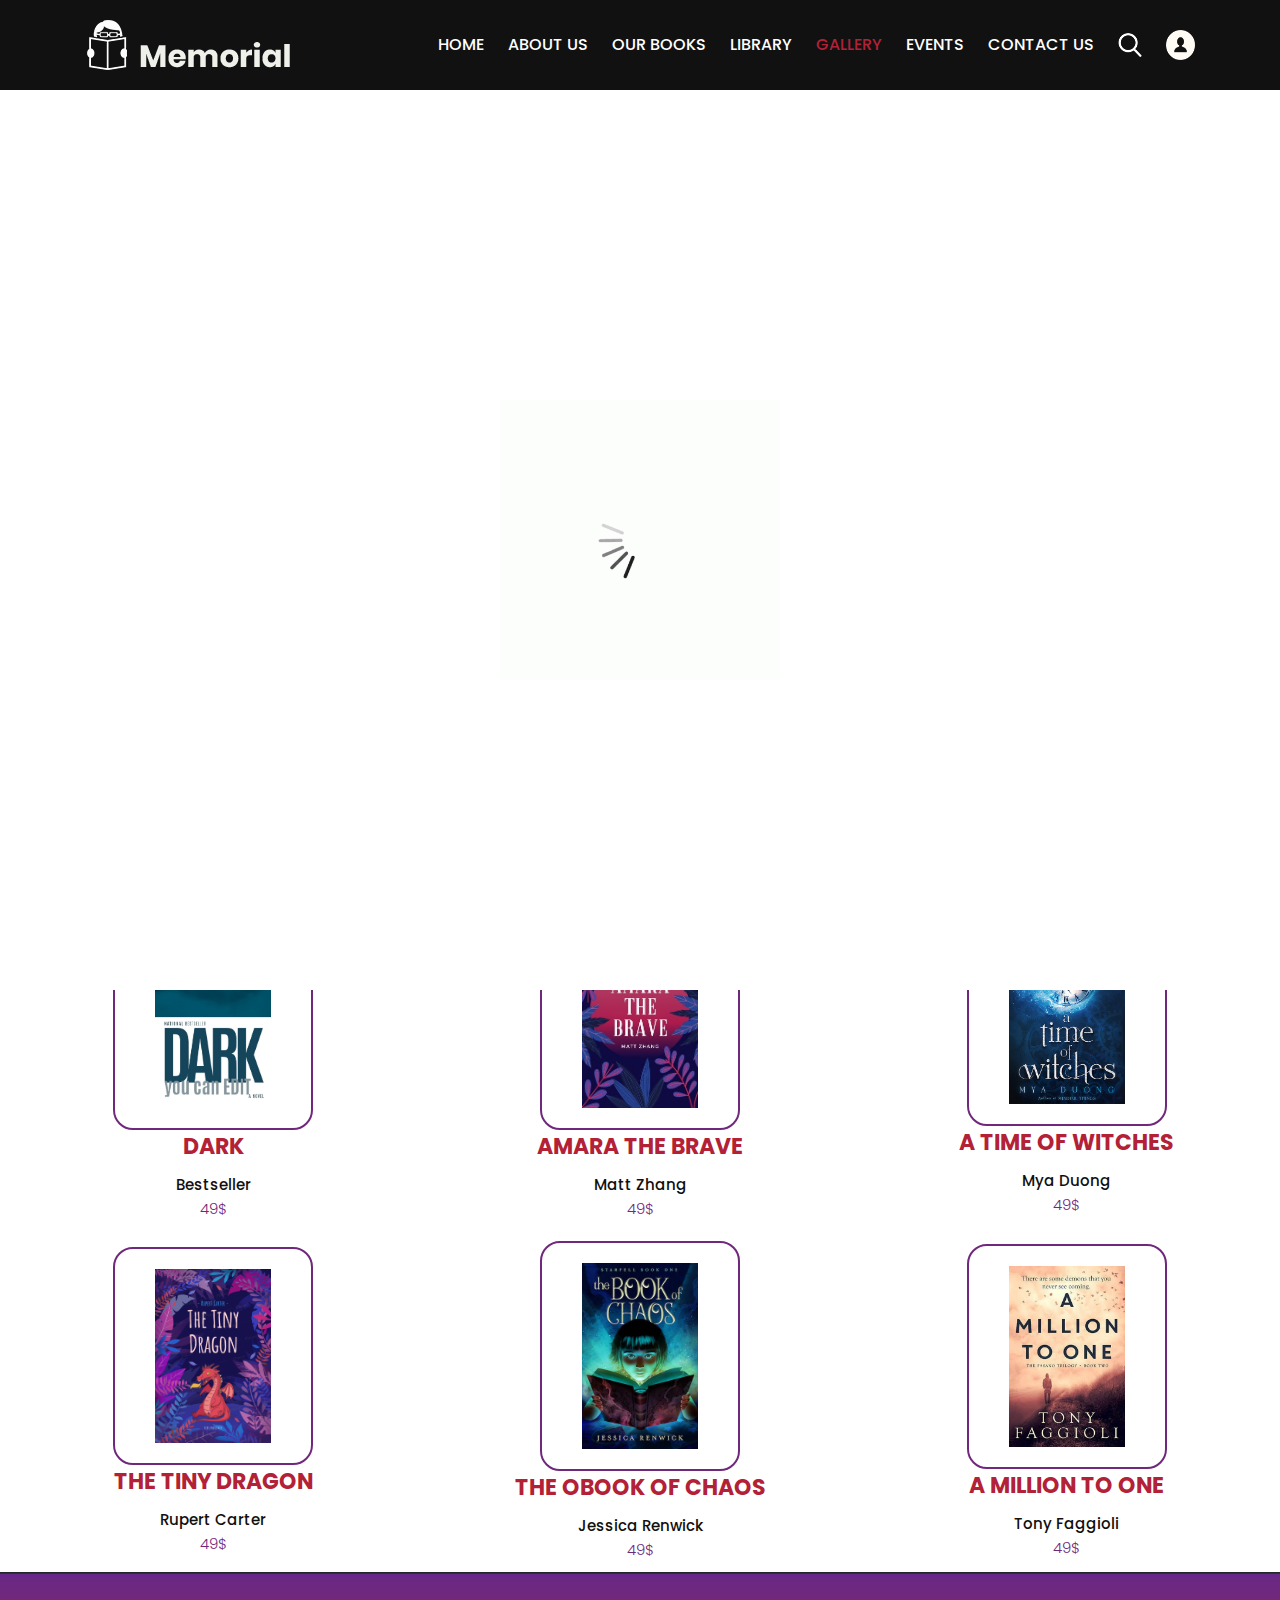
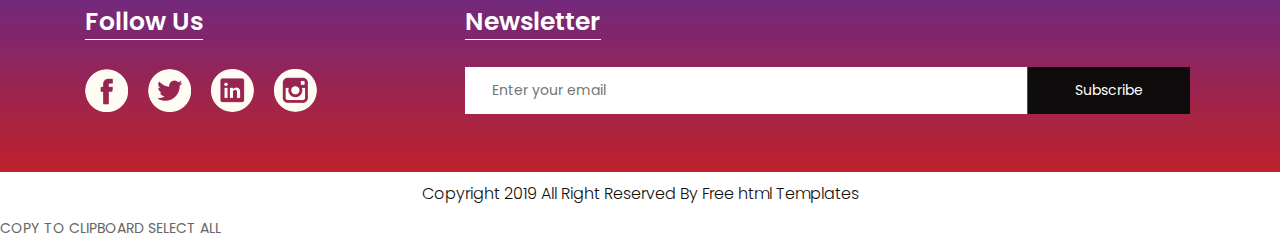
==== gallery2.html @ 46406de1 "breif 2" ====
<!DOCTYPE html>
<html lang="en">
   <head>
      <!-- basic -->
      <meta charset="utf-8">
      <meta http-equiv="X-UA-Compatible" content="IE=edge">
      <!-- mobile metas -->
      <meta name="viewport" content="width=device-width, initial-scale=1">
      <meta name="viewport" content="initial-scale=1, maximum-scale=1">
      <!-- site metas -->
      <title>memorial books</title>
      <meta name="keywords" content="">
      <meta name="description" content="">
      <meta name="author" content="">
      <!-- bootstrap css -->
      <link rel="stylesheet" href="css/bootstrap.min.css">
      <!-- style css -->
      <link rel="stylesheet" href="css/style.css">
      <link rel="stylesheet" href="css/style1.css">
      <!-- Responsive-->
      <link rel="stylesheet" href="css/responsive.css">
      <!-- fevicon -->
      <link rel="icon" href="images/fevicon.png" type="image/gif" />
      <!-- Scrollbar Custom CSS -->
      <link rel="stylesheet" href="css/jquery.mCustomScrollbar.min.css">
      <!-- Tweaks for older IEs-->
      <!--[if lt IE 9]>
      <script src="https://oss.maxcdn.com/html5shiv/3.7.3/html5shiv.min.js"></script>
      <script src="https://oss.maxcdn.com/respond/1.4.2/respond.min.js"></script><![endif]-->
   </head>
   <!-- body -->
   <body class="main-layout Books-bg">
      <!-- loader  -->
      <div class="loader_bg">
         <div class="loader"><img src="images/loading.gif" alt="#" /></div>
      </div>
      <!-- end loader -->
      <!-- header -->
      <header>
         <!-- header inner -->
         <div class="header">
            <div class="container">
               <div class="row">
                  <div class="col-xl-3 col-lg-3 col-md-3 col-sm-3 col logo_section">
                     <div class="full">
                        <div class="center-desk">
                           <div class="logo"> <a href="index.html"><img src="images/logo.png" alt="#"></a> </div>
                        </div>
                     </div>
                  </div>
                  <div class="col-xl-9 col-lg-9 col-md-9 col-sm-9">
                     <div class="menu-area">
                        <div class="limit-box">
                           <nav class="main-menu">
                              <ul class="menu-area-main">
                                 <li > <a href="index.html">Home</a> </li>
                                 <li> <a href="about.html">About us</a> </li>
                                 <li><a href="books.html">Our Books</a></li>
                                 <li><a href="library.html">library</a></li>
                                 <li class="active"><a href="gallery2.html">Gallery</a></li>
                                 <li><a href="events.html">Events</a></li>
                                 <li><a href="contact.html">Contact us</a></li>
                                 <li class="mean-last"> <a href="#"><img src="images/search_icon.png" alt="#" /></a> </li>
                                 <li class="mean-last"> <a href="#"><img src="images/top-icon.png" alt="#" /></a> </li>
                              </ul>
                           </nav>
                        </div>
                     </div>
                  </div>
               </div>
            </div>
         </div>
         </div>
         <!-- end header inner -->
      </header>
      <!-- end header -->
      <div class="about-bg">
         <div class="container">
            <div class="row">
               <div class="col-xl-12 col-lg-12 col-md-12 col-sm-12">
                  <div class="abouttitle">
                     <h2>Our Gallery</h2>
                  </div>
               </div>
            </div>
         </div>
      </div>

      <div class="gallery">

         <div class="block1">
            <img class="image" src="images/9780525431992.jpg" alt="bad blood"width="200" height="244">
            <h2 class="name">BAD BLOOD</h2> 
            <p class="auteur">John Carreyrou</p> 
           <p class="price">49$</p>
         </div>
         <div class="block2">
            <img class="image" src="images/images.jpg" alt="find them dead"width="200" height="244">
            <h2 class="name">FIND THEM DEAD<br/></h2> 
            <p class="auteur">Peter JameS</p> 
           <p class="price">49$</p>
         </div>
         <div class="block2">
            <img class="image" src="images/If-It-Bleeds_Stephen-King.jpg" alt="if it bleeds"width="200" height="244">
            <h2 class="name"> IF IT BLEEDS</h2> 
            <p class="auteur"></p>Stephen King </p> 
           <p class="price">49$</p>
         </div>
           
      </div>
      <div class="gallery">

         <div class="block1">
            <img class="image" src="images/Red-Right-Hand-x300.jpg" alt="red rifght hand" width="200" height="244">
            <h2 class="name">RED RIGHT HAND </h2> 
            <p class="auteur">Chris Tullbane</p> 
           <p class="price">49$</p>
         </div>
         <div class="block2">
            <img class="image" src="images/peace-and-war-book-cover-template-design-7bc2cb2f9517cd5137088b658723edbb_screen.jpg" alt="peace & war"width="200" height="244">
            <h2 class="name">PEACE & WAR </h2> 
            <p class="auteur"> Ken Adams </p> 
           <p class="price">49$</p>
         </div>
         <div class="block2">
            <img class="image" src="images/python-tricks-book-cover.5b0f5df06d94.jpg" alt="python tricks"width="200" height="244">
            <h2 class="name">PYTHON TRICKS </h2> 
            <p class="auteur">Don Bader </p> 
           <p class="price">49$</p>
         </div>
           
      </div>
      <div class="gallery">

         <div class="block1">
            <img class="image" src="images/xm68-book-cover-templates.jpg.pagespeed.ic.UkmaX_Yea1.jpg" alt="dark"width="200" height="244">
            <h2 class="name">DARK</h2> 
            <p class="auteur">Bestseller </p> 
           <p class="price">49$</p>
         </div>
         <div class="block2">
            <img class="image" src="images/illustration-children's-book-cover-hNI7HYnNVQQ.jpg" alt="amara the brave"width="200" height="244">
            <h2 class="name">AMARA THE BRAVE </h2> 
            <p class="auteur">Matt Zhang</p> 
           <p class="price">49$</p>
         </div>
         <div class="block2">
            <img class="image" src="images/A-Time-of-Witches.jpg" alt="A TIME OF WITCHES"width="200" height="244">
            <h2 class="name">A TIME OF WITCHES</h2> 
            <p class="auteur">Mya Duong</p> 
           <p class="price">49$</p>
         </div>
           
      </div>
      <div class="gallery">

         <div class="block1">
            <img class="image" src="images/preview_31f3ebb8cb76ba8ff66d9ed136c44eaf.jpg" alt="the tiny dragon"width="200" height="244">
            <h2 class="name">THE TINY DRAGON</h2> 
            <p class="auteur">Rupert Carter</p> 
           <p class="price">49$</p>
         </div>
         <div class="block2">
            <img class="image" src="images/The-book-of-chaos.jpg" alt="the book of chaos"width="200" height="244">
            <h2 class="name">THE OBOOK OF CHAOS </h2> 
            <p class="auteur">Jessica Renwick</p> 
           <p class="price">49$</p>
         </div>
         <div class="block2">
            <img class="image" src="images/million-to-one.jpg" alt="a million to one"width="200" height="244">
            <h2 class="name">A MILLION TO ONE</h2> 
            <p class="auteur">Tony Faggioli</p> 
           <p class="price">49$</p>
         </div>
           
      </div>
     
     

      <!-- footer -->
      <footer>
         <div class="footer">
            <div class="container">
               <div class="row pdn-top-30">
                  <div class="col-xl-4 col-lg-4 col-md-4 col-sm-12">
                     <div class="Follow">
                        <h3>Follow Us</h3>
                     </div>
                     <ul class="location_icon">
                        <li> <a href="#"><img src="icon/facebook.png"></a></li>
                        <li> <a href="#"><img src="icon/Twitter.png"></a></li>
                        <li> <a href="#"><img src="icon/linkedin.png"></a></li>
                        <li> <a href="#"><img src="icon/instagram.png"></a></li>
                     </ul>
                  </div>
                  <div class="col-xl-8 col-lg-8 col-md-8 col-sm-12">
                     <div class="Follow">
                        <h3>Newsletter</h3>
                     </div>
                     <input class="Newsletter" placeholder="Enter your email" type="Enter your email">
                     <button class="Subscribe">Subscribe</button>
                  </div>
               </div>
            </div>
         </div>
         <div class="copyright">
            <div class="container">
               <p>Copyright 2019 All Right Reserved By <a href="https://html.design/">Free html Templates</a></p>
            </div>
         </div>
      </footer>
      <!-- end footer -->
      <!-- Javascript files-->
      <script src="js/jquery.min.js"></script>
      <script src="js/popper.min.js"></script>
      <script src="js/bootstrap.bundle.min.js"></script>
      <script src="js/jquery-3.0.0.min.js"></script>
      <script src="js/plugin.js"></script>
      <!-- sidebar -->
      <script src="js/jquery.mCustomScrollbar.concat.min.js"></script>
      <script src="js/custom.js"></script>
   </body>
</html>
COPY TO CLIPBOARD    SELECT ALL
---- css/style.css ----
/*--------------------------------------------------------------------- File Name: style.css ---------------------------------------------------------------------*/
/*--------------------------------------------------------------------- import Fonts ---------------------------------------------------------------------*/
 @import url('https://fonts.googleapis.com/css?family=Rajdhani:300,400,500,600,700');
 @import url('https://fonts.googleapis.com/css?family=Poppins:100,100i,200,200i,300,300i,400,400i,500,500i,600,600i,700,700i,800,800i,900,900i');
/*****---------------------------------------- 1) font-family: 'Rajdhani', sans-serif;
 2) font-family: 'Poppins', sans-serif;
 ----------------------------------------*****/
/*--------------------------------------------------------------------- import Files ---------------------------------------------------------------------*/
 @import url(animate.min.css);
 @import url(normalize.css);
 @import url(font-awesome.min.css);
 @import url(meanmenu.css);
 @import url(owl.carousel.min.css);
 @import url(slick.css);
 @import url(jquery.fancybox.min.css);
 @import url(jquery-ui.css);
 @import url(nice-select.css);
/*--------------------------------------------------------------------- skeleton ---------------------------------------------------------------------*/
 * {
     box-sizing: border-box !important;
}
 body {
     color: #666666;
     font-size: 14px;
     font-family: 'poppins', sans-serif;
     line-height: 1.80857;
     font-weight: normal;
     overflow-x: hidden;
}
 a {
     color: #1f1f1f;
     text-decoration: none !important;
     outline: none !important;
     -webkit-transition: all .3s ease-in-out;
     -moz-transition: all .3s ease-in-out;
     -ms-transition: all .3s ease-in-out;
     -o-transition: all .3s ease-in-out;
     transition: all .3s ease-in-out;
}
 h1, h2, h3, h4, h5, h6 {
     letter-spacing: 0;
     font-weight: normal;
     position: relative;
     padding: 0 0 10px 0;
     font-weight: normal;
     line-height: normal;
     color: #111111;
     margin: 0 
}
 h1 {
     font-size: 24px 
}
 h2 {
     font-size: 22px 
}
 h3 {
     font-size: 18px 
}
 h4 {
     font-size: 16px 
}
 h5 {
     font-size: 14px 
}
 h6 {
     font-size: 13px 
}
 *, *::after, *::before {
     -webkit-box-sizing: border-box;
     -moz-box-sizing: border-box;
     box-sizing: border-box;
}
 h1 a, h2 a, h3 a, h4 a, h5 a, h6 a {
     color: #212121;
     text-decoration: none!important;
     opacity: 1 
}
 button:focus {
     outline: none;
}
 ul, li, ol {
     margin: 0px;
     padding: 0px;
     list-style: none;
}
 p {
     margin: 0px;
     font-weight: 300;
     font-size: 15px;
     line-height: 24px;
}
 a {
     color: #222222;
     text-decoration: none;
     outline: none !important;
}
 a, .btn {
     text-decoration: none !important;
     outline: none !important;
     -webkit-transition: all .3s ease-in-out;
     -moz-transition: all .3s ease-in-out;
     -ms-transition: all .3s ease-in-out;
     -o-transition: all .3s ease-in-out;
     transition: all .3s ease-in-out;
}
 img {
     max-width: 100%;
     height: auto;
}
 :focus {
     outline: 0;
}
 .btn-custom {
     margin-top: 20px;
     background-color: transparent !important;
     border: 2px solid #ddd;
     padding: 12px 40px;
     font-size: 16px;
}
 .lead {
     font-size: 18px;
     line-height: 30px;
     color: #767676;
     margin: 0;
     padding: 0;
}
 .form-control:focus {
     border-color: #ffffff !important;
     box-shadow: 0 0 0 .2rem rgba(255, 255, 255, .25);
}
 .navbar-form input {
     border: none !important;
}
 .badge {
     font-weight: 500;
}
 blockquote {
     margin: 20px 0 20px;
     padding: 30px;
}
 button {
     border: 0;
     margin: 0;
     padding: 0;
     cursor: pointer;
}
 .full {
     float: left;
     width: 100%;
}
 .layout_padding {
     padding-top: 90px;
     padding-bottom: 90px;
}
 .layout_padding_2 {
     padding-top: 75px;
     padding-bottom: 75px;
}
 .light_silver {
     background: #f9f9f9;
}
 .theme_bg {
     background: #38c8a8;
}
 .margin_top_30 {
     margin-top: 30px !important;
}
 .full {
     width: 100%;
     float: left;
     margin: 0;
     padding: 0;
}
/**-- heading section --**/
 .main_heading {
     text-align: center;
     display: flex;
     justify-content: center;
     position: relative;
     margin-bottom: 50px;
}
 .main_heading h2 {
     padding: 0;
     font-size: 48px;
     line-height: 60px;
     font-weight: 400;
     position: relative;
     letter-spacing: -0.5px;
     color: #114c7d;
     border-left: solid #38c8a8 10px;
     padding-left: 15px;
}
 .main_heading h2 strong {
     background: #38c8a8;
     color: #fff;
     font-weight: 600;
     padding: 0 15px;
     line-height: 68px;
}
 .white_heading_main h2 {
     color: #fff;
}
 .small_main_heading {
     margin-top: 25px;
     float: left;
     width: 100%;
     border-bottom: solid rgba(0, 0, 0, 0.07) 1px;
     margin-bottom: 25px;
}
 .small_main_heading h2 {
     padding: 2px 0 20px 0;
     color: #114c7d;
     font-weight: 400;
     font-size: 28px;
     background-image: url('../images/fevicon.png');
     background-repeat: no-repeat;
     padding-left: 55px;
     letter-spacing: -0.5px;
}
 .small_main_heading h2 strong {
     color: #38c8a8;
     font-weight: 600;
}
 .main_bt {
     background: transparent;
    color: #fff;
    padding: 15px 60px 15px 60px;
    float: left;
    font-size: 15px;
    font-weight: 400;
    border: solid #fff 2px;
    border-radius: 30px;
    margin: 63px 0px 60px 0px;
}
 a.readmore_bt {
     color: #fff;
     font-weight: 300;
     text-decoration: underline !important;
}
 .main_bt:hover, .main_bt:focus {
     background: #000;
    border: solid #000 2px;
    color: #fff;}


/**-- list icon --**/
 .ul_list_info_icon ul {
     list-style: none;
}
 .ul_list_info_icon ul li {
     display: inline;
     float: left;
     width: 100%;
}
 .ul_list_info_icon ul li img {
     width: 75px;
}
/*---------------------------- preloader area ----------------------------*/
 .loader_bg {
     position: fixed;
     z-index: 9999999;
     background: #fff;
     width: 100%;
     height: 100%;
}
 .loader {
     height: 100%;
     width: 100%;
     position: absolute;
     left: 0;
     top: 0;
     display: flex;
     justify-content: center;
     align-items: center;
}
 .loader img {
     width: 280px;
}
/*---------------------------- scroll to top area ----------------------------*/
 .scrollup {
     float: right;
     position: absolute;
     color: #fff;
     right: 20px;
     padding: 0px 5px;
     text-transform: uppercase;
     font-weight: 600;
     background: #38c8a8;
     position: fixed;
     bottom: 20px;
     z-index: 99;
     text-align: center;
     color: #fff;
     cursor: pointer;
     border-radius: 0px;
     opacity: 0;
     backface-visibility: hidden;
     -webkit-backface-visibility: hidden;
     transform: scale(1);
     -moz-transform: scale(1);
     -o-transform: scale(1);
     -webkit-transform: scale(1);
     transition: .2s all ease;
     -moz-transition: .2s all ease;
     -o-transition: .2s all ease;
     -webkit-transition: .2s all ease;
     width: 50px;
     height: 50px;
     border-radius: 100%;
     line-height: 48px;
     font-size: 16px;
}
 .scrollup.b-show_scrollBut {
     opacity: 1;
     visibility: visible;
}
 .top_awro {
     background: #ee4a79 none repeat scroll 0 0;
     cursor: pointer;
     padding: 6px 8px;
     position: fixed;
     bottom: 59px;
     right: 20px;
     display: none;
     height: 45px;
     width: 45px;
     border-radius: 50%;
     text-align: center;
     line-height: 30px;
     transition: all 0.5s ease;
}
 .sale_pro {
     background: #f25252 !important;
}
 .margin_top_50 {
     margin-top: 50px;
}
 .margin_bottom_30_all {
     margin-bottom: 30px;
}
 .text_align_center {
     text-align: center;
}
/*--------------------------------------------------------------------- header area ---------------------------------------------------------------------*/

.header {
    padding: 15px 0px;
    position: absolute;
    z-index: 999;
    width: 100%;
    left: 0;
    top: 0;
    background-color: #111;
}

.home_page .header {
    background: rgba(0,0,0,0.4);
}

 .logo {
     float: left;
}
 nav.main-menu {
     float: right;
     margin-left: 0;
}


ul.top_icon {
     float: right;
     padding-top: 17px;
}
 ul.top_icon li {
     float: left;
     
     color: #fff;
     display: flex;
     flex-wrap: wrap;
     align-items: center;
     padding-right: 20px;
}

ul.top_icon li:last-child { padding-right: 0px; }
 
ul.top_icon li a{ color: #fff; 
 }
 



 .menu-area-main li:hover a, .menu-area-main li:focus a {
     color: #b32137;
}
 .menu-area-main li.active a {
     color: #b32137;
}
 .right_cart_section {
     float: right;
     width: auto;
}
 .right_cart_section ul {
     float: left;
     min-height: auto;
     margin: 0;
     padding: 12px 0 0;
}
 .right_cart_section .cart_icons {
     padding: 18px 0 0;
}
 .main-menu ul > li nth:child(5) a {
     padding-right: 0px;
}
 .right_cart_section ul li {
     float: left;
     font-size: 17px;
     font-weight: 400;
     color: #fff;
     margin-right: 30px;
}
 .right_cart_section ul.cart_update li {
     font-size: 13px;
     color: #ccc;
     line-height: normal;
     margin: 0;
     font-weight: 300;
}
 .right_cart_section ul.cart_update li span {
     font-size: 18px;
     font-weight: 300;
     color: #fff;
     line-height: 21px;
}
 .right_cart_section ul li i {
     margin-right: 10px;
     margin-top: 5px;
     float: left;
     color: #fff;
     font-size: 21px;
}
 .right_cart_section ul li a {
     color: #fff;
}
/*-- end header middle --*/
 .top-bar-info {
     background: #111111;
     padding: 5px 0px;
}
 .top-menu-left {
     float: left;
}
 .top-menu-left li {
     position: relative;
     display: inline-block;
     margin-right: 11px;
     padding-right: 12px;
}
 .top-menu-left li::before {
     content: '';
     position: absolute;
     right: 0;
     top: 9px;
     height: 10px;
     border-right: 1px dotted #999;
}
 .top-menu-left li:last-child::before {
     display: none;
}
 .top-menu-left li:last-child {
     padding: 0px;
     margin: 0px;
}
 .top-menu-left li a {
     color: #ffffff;
     font-size: 12px;
     text-transform: uppercase;
     text-decoration: none;
}
 .top-menu-left li a:hover {
     color: #38c8a8;
}
 .right-dropdown-language {
     float: right;
     margin-left: 12px;
}
 .dropdown-bar .dropdown-link {
     position: absolute;
     z-index: 1009;
     top: 40px;
     left: 0;
     right: auto;
     min-width: 50px;
     padding: 15px;
     background: #ffffff;
     list-style: none;
     border: 2px solid #38c8a8;
     opacity: 0;
     visibility: hidden;
     -webkit-box-shadow: 0 0 10px rgba(0, 0, 0, 0.1);
     box-shadow: 0 0 10px rgba(0, 0, 0, 0.1);
     -webkit-transition: opacity 0.2s ease 0s, visibility 0.2s linear 0s;
     -o-transition: opacity 0.2s ease 0s, visibility 0.2s linear 0s;
     transition: opacity 0.2s ease 0s, visibility 0.2s linear 0s;
     text-align: left;
}
 .dropdown-bar:hover .dropdown-link {
     opacity: 1;
     visibility: visible;
     top: 25px;
}
 .dropdown-bar.right-dropdown-language>a::after {
     font-family: 'FontAwesome';
     content: "\f107";
     text-decoration: none;
     padding-left: 4px;
     color: #ffffff;
}
 .right-dropdown-language>a {
     line-height: 10px;
     padding: 5px 5px;
     cursor: pointer;
}
 .dropdown-bar .dropdown-link li a {
     color: #111111;
     display: block;
     font-size: 12px;
     line-height: 15px;
     padding: 5px 0;
}
 .dropdown-bar .dropdown-link li a:hover {
     color: #38c8a8;
}
 .dropdown-bar .dropdown-link li a img {
     margin-right: 7px;
}
 .dropdown-bar .dropdown-link li.active {
     font-weight: bold;
}
 .right-dropdown-language .dropdown-link {
     min-width: 100px;
     padding: 7px 10px;
     color: #111111;
}
 .dropdown-bar {
     position: relative;
     padding: 0 5px;
     font-size: 13px;
}
 .dropdown-bar .dropdown-link.right-sd {
     left: auto;
     right: 0;
}
 .right-dropdown-currency {
     float: right;
     margin-left: 12px;
}
 .dropdown-bar.right-dropdown-currency>a::after {
     font-family: 'FontAwesome';
     content: "\f107";
     text-decoration: none;
     padding-left: 4px;
     color: #ffffff;
}
 .right-dropdown-currency>a {
     line-height: 10px;
     padding: 5px 5px;
     cursor: pointer;
     color: #ffffff;
}
 .right-dropdown-currency .dropdown-link {
     min-width: 100px;
     padding: 7px 10px;
     color: #111111;
}
 .right-dropdown-currency .dropdown-link {
     min-width: 55px;
     padding: 7px 10px;
}
 .right-dropdown-currency .dropdown-link li a span.symbol {
     margin-right: 7px;
}
 #login-modal .modal-content {
     border-radius: 0px;
}
 #login-modal .modal-content .modal-header {
     background: #38c8a8;
     border-radius: 0;
}
 #login-modal .modal-content .modal-body .form-group input {
     background: #ffffff;
     border: 1px solid #c8c8c8;
     border-radius: 0px;
}
 #login-modal .modal-content .modal-body .form-group input:focus {
     border: 1px solid #c8c8c8 !important;
}
 #login-modal .modal-content form {
     margin-bottom: 10px;
}
 .modal-title {
     padding: 0px;
     color: #ffffff;
     font-size: 18px;
     text-transform: uppercase;
}
 .btn-template-outlined {
     background: #111111;
     color: #ffffff;
     border: none;
     border-radius: 0px;
}
 .btn-template-outlined i {
     padding-right: 10px;
}
 .text-muted {
     padding: 10px 0px;
}
 .slogan-line {
     float: right;
     color: #ffffff;
     font-size: 13px;
}
 .middle-area {
     padding: 30px 0px;
}
 .header-search {
     padding: 3px 0px;
}
 .header-search form {
     position: relative;
     -webkit-box-shadow: 0px 1px 10px -1px rgba(0, 0, 0, 0.2);
     box-shadow: 0px 1px 10px -1px rgba(0, 0, 0, 0.2);
}
 .header-search .btn-group.bootstrap-select {
     position: absolute;
     left: 0px;
     top: 0px;
}
 .header-search input {
     width: 100%;
     min-height: 45px;
     border-radius: 0px;
     border: none;
     padding-left: 15px;
     border: 1px solid #e0e7ed;
}
 .header-search form .search-btn {
     position: absolute;
     right: 0;
     top: 0;
     border: 0;
     color: #fff;
     font-size: 20px;
     padding: 4px 15px;
     border-radius: 0px;
     background-color: #38c8a8;
     cursor: pointer;
}
 .header-search form .search-btn:hover {
     background: #111111;
}
 .cart-box {
     float: right;
     margin-left: 10px;
     position: relative;
}
 .cart-content-box {
     position: absolute;
     z-index: 1009;
     top: 40px;
     left: auto;
     right: 0;
     min-width: 250px;
     max-width: 250px;
     padding: 15px;
     background: #ffffff;
     list-style: none;
     border: 2px solid #38c8a8;
     opacity: 0;
     visibility: hidden;
     -webkit-box-shadow: 0 0 10px rgba(0, 0, 0, 0.1);
     box-shadow: 0 0 10px rgba(0, 0, 0, 0.1);
     text-align: left;
     -webkit-transform: scaleY(0);
     transform: scaleY(0);
     -webkit-transform-origin: 0 0 0;
     transform-origin: 0 0 0;
     -webkit-transition: all 0.3s ease 0s;
     transition: all 0.3s ease 0s;
     transition: all 0.3s ease 0s;
}
 .cart-box:hover .cart-content-box {
     opacity: 1;
     visibility: visible;
     top: 100%;
     -webkit-transform: scaleY(1);
     transform: scaleY(1);
}
 .inner-cart {
     background: #38c8a8;
     border-radius: 2px;
     padding: 0px;
     color: #ffffff;
     position: relative;
     width: 40px;
     height: 40px;
     text-align: center;
}
 .cart-box .inner-cart:hover {
     color: #ffffff;
}
 .line-cart {
     float: left;
     line-height: 40px;
     margin-right: 9px;
}
 .cart-box a {
     display: inline-block;
}
 .cart-box a:hover {
     color: #38c8a8;
}
 .cart-box a span.icon {
     background: #38c8a8;
     width: 30px;
     height: 40px;
     display: inline-block;
     line-height: 40px;
     text-align: center;
     color: #ffffff;
     position: relative;
     border-radius: 2px;
}
 .cart-box a .p-up {
     position: absolute;
     right: -8px;
     top: -8px;
     line-height: initial;
     background: #38c8a8;
     padding: 3px;
     border-radius: 50%;
     width: 17px;
     height: 17px;
     font-size: 12px;
     text-align: center;
     line-height: 10px;
}
 .wish-box {
     float: right;
}
 .wish-box a {
     display: inline-block;
}
 .wish-box a:hover {
     color: #38c8a8;
}
 .wish-box a span.icon {
     background: #38c8a8;
     width: 40px;
     height: 40px;
     display: inline-block;
     line-height: 40px;
     text-align: center;
     color: #ffffff;
     position: relative;
     border-radius: 2px;
}
 .wish-box a span.icon:hover {
     background: #111111;
}
 .cart-content-right {
     padding: 5px 0px;
}
 .cart-content-box .items {
     text-align: center;
}
 .product-media {
     width: 60px;
     float: left;
     position: relative;
}
 .cart-content-box .items:hover .product-media::before {
     transform: scale(1);
     -webkit-transform: scale(1);
     -moz-transform: scale(1);
     -ms-transform: scale(1);
     -o-transform: scale(1);
}
 .product-media::before {
     position: absolute;
     content: '';
     z-index: 2;
     top: 0;
     left: 0;
     width: 100%;
     height: 100%;
     background-color: #38c8a8;
     opacity: 0.4;
     transform: scale(0);
     -webkit-transform: scale(0);
     -moz-transform: scale(0);
     -ms-transform: scale(0);
     -o-transform: scale(0);
     transition: all 0.5s ease;
     -webkit-transition: all 0.5s ease;
     -moz-transition: all 0.5s ease;
     -o-transition: all 0.5s ease;
}
 .cart-content-box .items .item .remove {
     position: absolute;
     right: 0px;
     top: 0px;
     background: #38c8a8;
     color: #ffffff;
     width: 20px;
     height: 20px;
     line-height: 18px;
     border-radius: 2px;
}
 .cart-content-box .items .item {
     margin-bottom: 10px;
     padding-bottom: 10px;
     border-bottom: 1px solid #e0e7ed;
     position: relative;
}
 .cart-content-box .items .item .product-info {
     padding-top: 10px;
     padding-left: 71px;
     text-align: left;
}
 .cart-content-box .items .item .remove:hover {
     background: #111111;
}
 .subtotal {
     text-align: left;
     text-transform: capitalize;
     color: #38c8a8;
     font-weight: 500;
     margin-bottom: 15px;
}
 .subtotal span {
     font-weight: bold;
     color: #111111;
     padding-left: 15px;
     float: right;
}
 .actions .btn-process {
     padding: 5px 16px;
     color: #ffffff;
     font-family: 'Roboto', sans-serif;
     font-size: 14px;
     border-radius: 2px;
     overflow: hidden;
}
 .actions .btn-process:hover {
     color: #ffffff;
}
 .line-cart {
     position: relative;
}
 .wish-box a span.icon span {
     position: absolute;
     right: -8px;
     top: -8px;
     line-height: initial;
     background: #38c8a8;
     padding: 3px;
     border-radius: 50%;
     width: 17px;
     height: 17px;
     font-size: 12px;
}
 .main-menu {
     text-align: center;
}
 .main-menu ul {
     margin: 0;
     list-style-type: none;
}
 .main-menu ul>li {
     display: inline-block;
     position: relative;
}
 .main-menu ul > li a {
     padding: 15px 10px;
     line-height: 20px;
     font-size: 16px;
     display: block;
     font-weight: 500;
     color: #fff;
     text-transform: uppercase;
}
 .main-menu ul li:last-child a {
     padding-right: 0;
}
 .sub-down li {
     background: #ffffff;
}
 .main-menu ul>li .sub-down li a {
     color: #114c7d;
     font-size: 15px;
     text-transform: capitalize;
     font-weight: 300;
     padding: 12px 5px;
     position: relative;
     border-bottom: solid #eee 1px;
}
 .main-menu ul>li .sub-down li a::before {
}
 .main-menu ul>li .sub-down li a:hover {
     color: #111111;
}
 .main-menu ul>li .sub-down li a:hover::before {
}
 .main-menu ul li:first-child {
     margin-left: 0;
}
 .main-menu ul>li>ul {
     opacity: 0;
     position: absolute;
     text-align: left;
     top: 100%;
     -webkit-transform: scaleY(0);
     transform: scaleY(0);
     -webkit-transform-origin: 0 0 0;
     transform-origin: 0 0 0;
     -webkit-transition: all 0.3s ease 0s;
     transition: all 0.3s ease 0s;
     visibility: hidden;
     width: 240px;
     z-index: 999;
     background: #fff;
     -webkit-box-shadow: 0 6px 12px rgba(0, 0, 0, .175);
     box-shadow: 0 6px 12px rgba(0, 0, 0, .175);
}
 .main-menu>ul>li:hover>ul {
     -webkit-transform: scaleY(1);
     transform: scaleY(1);
     visibility: visible;
     opacity: 1;
}
 .main-menu ul>li>ul>li {
     margin: 0px;
     position: relative;
     display: block;
}
 .main-menu ul>li>ul>li:hover>ul {
     -webkit-transform: scaleY(1);
     transform: scaleY(1);
     visibility: visible;
     opacity: 1;
     left: 100%;
     top: 10px;
}
 .main-menu ul>li>ul>li>a {
     background: none !important;
}
 .mean-container .mean-nav {
     margin-top: 0px;
     position: absolute;
     top: 100%;
}
 .main-menu ul>li {
     position: inherit;
     display: inline-block;
     vertical-align: middle;
}
 .main-menu ul>li:nth-child (6) {
     padding-right: 0px;
}
 .nav>li {
     position: inherit;
     display: inline-block;
     vertical-align: middle;
}
 .megamenu .sub-down {
     max-width: 1140px;
     width: 100%;
     left: 0;
     margin: 0 auto;
     right: 0;
     padding: 15px 0px;
}
 .sub-full {
}
 .simple-down {
     padding: 15px;
}
 .megamenu-categories {
     padding: 10px 0px;
}
 .sub-full.megamenu-categories li {
     display: block;
}
 .megamenu .sub-full.megamenu-categories ol li a {
     padding: 5px 0px;
     font-size: 15px !important;
     font-weight: 500;
}
 .sub-full.megamenu-categories ol li .category-title {
     padding: 15px 0px;
     font-size: 16px;
     font-weight: 600;
     text-transform: uppercase;
}
 .sub-full.megamenu-categories ol li .category-box a {
     padding: 5px 0px;
}
 .menu-add {
     padding: 30px 15px;
}
 .menu-add img {
     width: 100%;
}
 .main-w img {
     width: 100%;
}
 .women-box {
     position: relative;
}
 .women-box::before {
     content: "";
     position: absolute;
     background: rgba(0, 0, 0, 0.3);
     width: 100%;
     height: 100%;
}
 .banner-up-text {
     position: absolute;
     bottom: 10px;
     left: 0px;
     right: 0px;
     text-align: center;
}
 .text-a {
     color: #fff;
     text-transform: uppercase;
     font-size: 40px;
     line-height: 40px;
     font-weight: 700;
}
 .text-b {
     color: #fff;
     font-size: 28px;
     text-transform: uppercase;
     line-height: 30px;
     padding: 20px 0px;
}
 .text-c {
     color: #ffffff;
     font-size: 31px;
     font-weight: 300;
     text-transform: uppercase;
     line-height: 30px;
     padding-bottom: 20px;
}
 .megamenu .sub-full.megamenu-categories .women-box .banner-up-text a {
     background: #111111;
     color: #ffffff !important;
     display: inline-block;
     padding: 10px 16px;
     border-radius: 2px;
     overflow: hidden;
     font-size: 16px;
}
 .sticky-wrapper .sticky-wrapper-header {
     z-index: 20 !important;
     background: #ffffff;
}
 .is-sticky .sticky-wrapper-header .middle-area {
     padding: 10px 0px 
}
 .sticky-wrapper:not(.is-sticky) {
     height: auto !important;
}
 .hover-btn {
     display: inline-block;
     vertical-align: middle;
     -webkit-transform: perspective(1px) translateZ(0);
     transform: perspective(1px) translateZ(0);
     box-shadow: 0 0 1px rgba(0, 0, 0, 0);
     position: relative;
     background: #111111;
     -webkit-transition-property: color;
     transition-property: color;
     -webkit-transition-duration: 0.3s;
     transition-duration: 0.3s;
}
 .hover-btn::before {
     content: "";
     position: absolute;
     z-index: -1;
     top: 0;
     bottom: 0;
     left: 0;
     right: 0;
     background: #38c8a8;
     -webkit-transform: scaleX(0);
     transform: scaleX(0);
     -webkit-transform-origin: 50%;
     transform-origin: 50%;
     -webkit-transition-property: transform;
     transition-property: transform;
     -webkit-transition-duration: 0.3s;
     transition-duration: 0.3s;
     -webkit-transition-timing-function: ease-out;
     transition-timing-function: ease-out;
     display: block !important;
}
 .hover-btn:hover::before, .hover-btn:focus::before, .hover-btn:active::before {
     -webkit-transform: scaleX(1);
     transform: scaleX(1);
}
 .hover-btn:hover, .hover-btn:focus, .hover-btn:active {
     color: white;
     box-shadow: none;
}
 .btn-secondary.focus, .btn-secondary:focus {
     box-shadow: none;
}
 .img-responsive {
     max-width: 100%;
}
 .padding_right_15_inner {
     padding-right: 15px;
}
 .padding_left_15_inner {
     padding-left: 15px;
}
 .dark_bg {
     background: #114c7d;
}
/*--------------------------------------------------------------------- top banner area ---------------------------------------------------------------------*/
 .top-banner-slider {
     overflow: hidden;
     clear: both;
     height: 600px;
}
 .top-banner-slider .heroslider {
     margin: 0px;
     padding: 0px;
     border: none;
     position: relative;
     border-radius: 0;
}
 .swiper-overlay {
     height: 100%;
     position: relative;
}
 .swiper-overlay {
     background: rgba(0, 0, 0, 0.5);
     content: "";
     width: 100%;
     height: 100%;
     left: 0px;
     top: 0px;
}
 .heroslider .container {
     position: relative;
     height: 100%;
     padding-left: 0;
     padding-right: 0;
     z-index: 5;
}
 .swiper-container {
     width: 100%;
     height: 100%;
}
 .heroslider .slider-01 {
     width: 100%;
     background-image: url(../images/slider-01.jpg);
     background-size: cover;
     background-position: center;
}
 .heroslider .slider-02 {
     width: 100%;
     background-image: url(../images/slider-02.jpg);
     background-size: cover;
     background-position: center;
}
 .heroslider .slider-03 {
     width: 100%;
     background-image: url(../images/slider-03.jpg);
     background-size: cover;
     background-position: center;
}
 .heroslider .slides li {
     height: 600px;
}
 .top-banner-slider .heroslider .slides li::before {
     content: "";
     position: absolute;
     background: rgba(0, 0, 0, 0.4);
     height: 100%;
     width: 100%;
     left: 0px;
     top: 0px;
}
 .top-banner-slider .flex_caption3 {
     position: absolute;
     z-index: 30;
     left: 0;
     right: 0;
     bottom: 50px;
     margin: 0 -15px;
     display: flex;
}
 a.slide_banner {
     position: relative;
     display: inline-block;
     margin: 0 12px 0 15px;
}
 .slide1_banner1 {
     width: 570px;
}
 .slide1_banner2 {
     width: 270px;
}
 .slide1_banner3 {
     width: 270px;
}
 .top-banner-slider .flex_caption1 {
     text-align: center;
     position: absolute;
     z-index: 30;
     left: 0;
     right: 0;
     margin: 0 auto;
     top: 31%;
     max-width: 720px;
     width: 100%;
     text-transform: uppercase;
     color: #333;
}
 .top-banner-slider .flex_caption1 .title1 {
     font-size: 36px;
     font-weight: 300;
     color: #ffffff;
}
 .top-banner-slider .flex_caption1 .title2 {
     font-size: 60px;
     font-weight: 900;
     color: #ffffff;
}
 .top-banner-slider .flex_caption2 {
     text-align: center;
}
 .top-banner-slider .flex_caption2 {
     position: absolute;
     z-index: 30;
     left: 0;
     top: 20%;
     display: table;
     width: 177px;
     height: 177px;
     background-color: #242424;
}
 .top-banner-slider .flex_caption2 .middle {
     display: table-cell;
     vertical-align: middle;
     text-transform: uppercase;
     text-align: center;
     font-weight: 700;
     line-height: 31px;
     font-size: 26px;
     color: #fff;
     transition: all 0.1s ease-in-out;
     -webkit-transition: all 0.1s ease-in-out;
}
 .top-banner-slider .flex_caption2 .middle:hover {
     background: #38c8a8;
}
 .top-banner-slider .flex_caption2 span {
     display: block;
     font-weight: 100;
     line-height: 36px;
     font-size: 34px;
}
 a.slide_banner::before {
     content: '';
     position: absolute;
     left: 0;
     top: 0;
     right: 0;
     bottom: 0;
     opacity: 0;
     border: 2px solid #ffffff;
     transition: all 0.1s ease-in-out;
     -webkit-transition: all 0.1s ease-in-out;
}
 a.slide_banner:hover::before {
     left: -7px;
     top: -7px;
     right: -7px;
     bottom: -7px;
     opacity: 1;
}
 .flex-control-nav {
     background: #38c8a8;
     bottom: 0px;
     position: relative;
}
 .flex-control-nav li {
     line-height: 10px;
}
 .flex-control-paging li a {
     background: rgba(255, 255, 255, 1);
     border: 2px solid #ffffff;
}
 .flex-control-paging li a.flex-active {
     border: 2px solid #ffffff;
}
 .flex-direction-nav a {
     background: #111111;
     text-align: center;
}
 .heroslider:hover .flex-direction-nav .flex-prev:hover {
     background: #38c8a8;
}
 .heroslider:hover .flex-direction-nav .flex-next:hover {
     background: #38c8a8;
}
 .flex-direction-nav a::before {
     color: #ffffff;
}
 .top-banner-slider .swiper-pagination {
     padding: 10px 0px;
}
 .heroslider .swiper-pagination {
     bottom: 0px;
     background: #38c8a8;
}
 .heroslider .swiper-pagination .swiper-pagination-bullet-active {
     background: #fff;
}
 .heroslider .swiper-pagination::before {
     content: "";
     width: 22px;
     height: 22px;
     position: absolute;
     left: -10px;
     top: 4px;
     z-index: -1;
     background: #e12d4f;
     -webkit-transform: rotate(45deg);
     transform: rotate(45deg);
}
 .heroslider .swiper-pagination::after {
     content: "";
     width: 22px;
     height: 22px;
     position: absolute;
     right: -10px;
     top: 4px;
     z-index: -1;
     background: #e12d4f;
     -webkit-transform: rotate(45deg);
     transform: rotate(45deg);
}
 .heroslider .swiper-pagination.swiper-pagination-bullets-dynamic {
     overflow: visible;
     width: 110px !important;
}
 .heroslider .swiper-pagination .swiper-pagination-bullet {
     opacity: 1;
}
 input[type="checkbox"].styled:checked+label:after, input[type="radio"].styled:checked+label:after {
     font-family: 'FontAwesome';
     content: "\f00c";
}
 input[type="checkbox"] .styled:checked+label::before, input[type="radio"] .styled:checked+label::before {
     color: #fff;
}
 input[type="checkbox"] .styled:checked+label::after, input[type="radio"] .styled:checked+label::after {
     color: #fff;
}
/*--------------------------------------------------------------------- layout new css ---------------------------------------------------------------------*/
 .relative {
    position: absolute;
     right: 0;
     top: 53%;
     transform: translateY(-47%);
    bottom: auto;
     text-align: left;
     padding: 0;
}
 .banner-main {
    position: relative;
}
 .banner-main .carousel-caption h1 {
    font-size: 51px;
     line-height: 72px;
     color: #fff;
     font-weight: bold;
     padding-bottom: 35px;
     padding-top: 25px;
}

 
 .banner-main .carousel-caption p {
    font-size: 18px;
     line-height: 30px;
     color: #fff;
}
 .carousel-indicators .active {
    background-color: #18bb18;
}
 .carousel-indicators li {
    background-color: #000;
     width: 20px;
     height: 20px;
     border-radius:20px;
}



 .banner-main .carousel-indicators {
    right: inherit;
}


ul.locat_icon {
     list-style: none;
     margin: 0;
     padding: 0;
     width: 100%;
     float: left;
}
 ul.locat_icon li {
     float: left;
     height: 70px;
     color: #fff;
     display: flex;
     flex-wrap: wrap;
     align-items: center;
     padding-right: 20px;
}

ul.locat_icon li:last-child { padding-right: 0px; }
 
ul.locat_icon li a{
 margin-bottom: 23px;}



 .about {
    
     background: url(../images/about-bg.jpg);
     background-size: 100% 100%;
     background-repeat: no-repeat;
     background-position: center center;
     padding: 90px 0px;
}
 .aboutheading {
    text-align: center;
    padding-bottom: 50px;
}
 .aboutheading h2 {
     padding: 0px 0px 20px 0px;
     font-size: 50px;
     font-weight: bold;
     color: #b32137;
     line-height: 50px;
}

.aboutheading span {
     color:#141012; 
     font-size: 17px;
     line-height: 32px;
}

.black {color: #141012 }
.about .about-box {

    

}
 .about .about-box figure {
    margin: 0px;
     
}
 .about .about-box p {
    font-size: 17px;
     line-height: 32px;
     color: #141012;
     
}
 .about .about-box a{
     width: 200px;
     font-size: 17px;
     padding: 20px 0px;
     background-color: #81256c;
     color: #fff;
     display: inline-block;
     line-height: 20px;
     border-radius: 30px;
     text-align: center;
     margin-top: 30px;
}
 .about .about-box a:hover {
    color: #fff;
     background-color: #81256c;
}

.border {border-radius: 30px; border: #81256c solid 2px !important; padding: 40px 40px;} 

 .Library {
     background-color: #fff;
     padding: 90px 0px;
}
 .Library .titlepage {
     text-align: center;
     padding-bottom: 54px;
}
 .Library .titlepage h2 {
     padding: 0px 0px 20px 0px;
     font-size: 50px;
     font-weight: bold;
     color: #b32137;
     line-height: 50px;
}
 
 .Library .titlepage span {
    color:#141012; 
     font-size: 17px;
     line-height: 32px;
}

.bg {background-color: #81256c;}

.Library-box {
    padding: 20px 0px 10px 0px;
}
.bg .Library-box figure {margin: 0;}

.read-more {
    justify-content: center;
    display: flex;
}



.read-more a{
     width: 200px;
     font-size: 17px;
     padding: 20px 0px;
     background-color: #81256c;
     color: #fff;
     display: inline-block;
     line-height: 20px;
     border-radius: 30px;
     text-align: center;
     margin-top: 30px;}

.read-more a:hover {background-color:  #000;}


.box {display: flex; align-items: center; flex-wrap: wrap; text-align: center;}
.Books {
     background-color: #fff;
     
}
 .Books .titlepage {
     text-align: center;
     padding-bottom: 65px;
}
 .Books .titlepage h2 {
     padding: 0px 0px 20px 0px;
     font-size: 50px;
     font-weight: bold;
     color: #b32137;
     line-height: 50px;
}
 
 .Books .titlepage span {
    color:#141012; 
     font-size: 17px;
     line-height: 32px;
}


.Books .book-box figure {margin: 0px;} 

.Books p {
     padding: 30px 46px;
color: #141012;
font-size: 17px;
line-height: 30px;
text-align: center;
}






 
 .contact_form {
     background: #114c7d;
     padding: 45px;
}

 
.Contact {
    background-color: #282727;
    margin-top: 90px;
    padding: 90px 0px 90px 0px;
    min-height: 450px;
}

 .Contact .titlepage3 {
     padding-bottom: 40px;
}
 .Contact .titlepage3 h2 {
     font-size: 30px;
     line-height: 31px;
     color: #fff;
     padding-bottom: 0px;
     font-weight: 600;
}
.form-control {
    border: #fff solid 1px;
    padding: 15px 20px;
    border-radius: inherit;
    color: #cfcece;
    font-weight: 300;
    font-size: 18px;
}
 .form-control:focus, .form-control:hover {
     box-shadow: none;
}
.textarea {
    padding: 10px 20px 10px 20px;
    color: #655f5f !important;
    width: 100%;
    border: none;
    height: auto;
    min-height: 150px;
    font-size: 18px;
    font-weight: 300;
    margin-bottom: 30px;
    margin-top: 0;
}
.home_page .textarea {
    min-height: auto;
    height: 59px;
    border: none;
}
.send-btn {
    font-size: 20px;
    border: #81256c solid 2px;
    padding: 7px 69px;
    background-color: #81256c;
    color: #fff;
    margin-left: 15px;
    margin-top: 20px;
    margin: 0 auto;
}

 .send-btn:hover {
     background-color: #fff;

border: #fff solid 2px;

color: #000;
}
 .footer {
     background: url(../images/footer-bg.jpg);
     padding-bottom: 35px;
     background-size: 100% 100%;
background-repeat: no-repeat;
background-position: center center;
}
 
 .footer .Follow {
    margin-bottom: 27px;
}


 .footer .Follow h3 {
     color: #fff;
     font-size: 25px;
     line-height: 30px;
     font-weight: 600;
border-bottom: #fff solid 1px;
    border-bottom-width: 1px;
border-width: 1px;
display: inline-block;
padding-bottom: 2px;}
 .coa {
    color: #12dc12;
}
 
 
 .footer .Newsletter  {

    padding: 13px 26px;
        padding-top: 10px;
        padding-right: 26px;
        padding-bottom: 10px;
        padding-left: 26px;
    border: #fff solid 1px;
    width: 77%;


 }

.footer .Subscribe {

    padding: 10px 46px;
margin-left: -3px;
border: #0e0c0c solid 1px;
background: #0e0c0c;
color: #fff;

}
 .pdn-top-30 {
    padding-top: 35px;
}
 ul.location_icon {
     list-style: none;
     margin: 0;
     padding: 0;
     width: 100%;
     float: left;
}
 ul.location_icon li {
     float: left;
     height: 70px;
     color: #fff;
     display: flex;
     flex-wrap: wrap;
     align-items: center;
     padding-right: 20px;
}

ul.location_icon li:last-child { padding-right: 0px; }
 
ul.location_icon li a{
 margin-bottom: 23px;}
 
 ul.location_icon span {
    font-size: 17px;
     font-weight: 400;
}
 
 .copyright {
     background-color: #fff;
     padding: 10px 0px;
}
 .copyright p {
     color: #120f0f;
     font-size: 16px;
     text-align: center;
}
 .copyright a {
    color: #120f0f;
}
 .copyright a:hover {
    color: #81256c;
}
/*--------------------------------------------------------------------- inner_page css ---------------------------------------------------------------------*/
 .about_page .about {
    margin-bottom: 90px;
}
 .about-bg {
    background-color: #b32137;



margin-top: 90px;
}


.Books-bg .titlepage {margin-top: 90px;}


.Books-bg .read-more { margin-bottom: 90px; } 
 .about-bg .abouttitle h2 {
     color: #fff;
     text-transform: uppercase;
     font-size: 40px;
     line-height: 45px;
     padding: 40px 0;
     font-weight: 500;
     text-align: center;
}

.contact-page  .Contact {margin-top: 0px;}
.contact-page .form-control  { margin-bottom: 20px;} 

/* modification*/

.gallery{
    width: 100%;
    display: flex;
    justify-content: center;
    padding: 0px;
    box-sizing: border-box;
    flex-direction: row;
}
.block1{
    display: flex;
    flex-direction: column;
    justify-content: center;
    align-items: center;
    flex: 1;
    margin: 10px;

}
.block2{
    display: flex;
    flex-direction:column ;
    justify-content: center;
    align-items: center;
    flex: 1;
    margin: 10px;
}
@media screen and (max-width : 760px){
    .gallery{
        flex-direction: column;
    }
}
.image{
    border:2px solid #70287c ;
    padding-top: 20px ;
    padding-bottom: 20px;
    padding-right: 40px;
    padding-left: 40px;
    border-radius: 20px;
}


.name{
    font-family: 'Poppins';
    color:  #b32137;
    font-weight: bold;
}
.auteur{
    font-family: 'poppins';
    color:  #120f0f;
    font-weight: 500;
}
.price{
    font-family: 'poppins';
    color: #70287C;
}

.event{
    width: 100%;
    display: flex;
    justify-content: center;
    align-items: center;
    padding: 0px;
    box-sizing: border-box;
    flex-direction: column;

}
.info{
    display: flex;
    flex-direction: column;
    justify-content: center;
    align-items: center;
    flex: 1;
    padding: 0px; 
    margin: 20px;
}
.prog{
    display: flex;
    flex-direction: column;
    justify-content: center;
    align-items: center;
    flex: 1;
    margin: 40px;
    border: 2px solid #70287C;
    padding: 20px;
    border-radius: 20px;
}
.pla{
    font-family: 'poppins';
    font-size: 20px;
    text-align: center;
    color:  #120f0f;
    
}
.day{
    font-family: 'poppins';
    font-size: 30px;
    color:  #b32137;
}
.title{
    font-family: 'poppins';
    text-align: center;
    font-size: 50px;
    align-items: center;
    color:  #b32137 ;
    font-weight: bold;
    
}
.date{
    font-size: 27px;
    font-family: 'poppins';
    color:  #120f0f;

}
@media screen and (max-width : 760px){
    .pla{
        font-size: 17px;
    }
    .date{
        font-size: 20px;
    }
}
.ourGallery {
    background-color: #fff;
    padding: 90px 0px;
}
.ourGallery .titlepage {
    text-align: center;
    padding-bottom: 54px;
}
.ourGallery .titlepage h2 {
    padding: 0px 0px 20px 0px;
    font-size: 50px;
    font-weight: bold;
    color: #b32137;
    line-height: 50px;
}

.ourGallery .titlepage span {
   color:#141012; 
    font-size: 17px;
    line-height: 32px;
}
.ourEvents {
    background-color: #fff;
    padding: 90px 0px;
}
.ourEvents .titlepage {
    text-align: center;
    padding-bottom: 54px;
}
.ourEvents .titlepage h2 {
    padding: 0px 0px 20px 0px;
    font-size: 50px;
    font-weight: bold;
    color: #b32137;
    line-height: 50px;
}

.ourEvents .titlepage span {
   color:#141012; 
    font-size: 17px;
    line-height: 32px;
}
.fig{
    width: 100%;
    display: flex;
    justify-content: center;
    padding: 0px;
    box-sizing: border-box;
    flex-direction: row;

}

.read-moreevent {
    justify-content:center;
    display: flex;
}



.read-moreevent a{
     width: 100%;
     font-size: 35px;
     padding: 20px 0px;
     background-color: #81256c;
     color: #fff;
     display: inline-block;
     line-height: 100px;
     border-radius: 20px;
     text-align: center;
     margin-top: 30px;}

.read-moreevent a:hover {background-color:  #000;}
---- css/responsive.css ----
/*--------------------------------------------------------------------- File Name: responsive.css ---------------------------------------------------------------------*/


/*------------------------------------------------------------------- 991px x 768px ---------------------------------------------------------------------*/

@media only screen and (min-width: 768px) and (max-width: 991px) {
    .main-menu ul>li a {
        padding: 20px 20px 20px;
    }
    .header-search {
        padding: 15px 0px;
    }
}


/*------------------------------------------------------------------- 767px x 599px ---------------------------------------------------------------------*/

@media only screen and (min-width: 599px) and (max-width: 767px) {
    .logo {
        text-align: center;
    }
    .cart-content-right {
        padding-bottom: 5px;
    }
    .mg {
        margin: 0px 0px;
    }
    .menu-area-main {
        height: 256px;
        overflow-y: auto;
    }
    .megamenu>.row [class*="col-"] {
        padding: 0px;
    }
    .menu-area-main .megamenu .men-cat {
        padding: 0px 15px;
    }
    .menu-area-main .megamenu .women-cat {
        padding: 0px 15px;
    }
    .menu-area-main .megamenu .el-cat {
        padding: 0px 15px;
    }
    .mean-container .mean-nav ul li a.mean-expand {
        height: 19px;
    }
    .category-box.women-box {
        display: none;
    }
    .cart-box {
        display: inline-block;
        margin: 0px 30px;
    }
    .wish-box {
        float: none;
        margin: 0px 30px;
        display: inline-block;
    }
    .menu-add {
        display: none;
    }
    .category-box {
        display: none;
    }
    .mean-container .mean-nav ul li ol {
        padding: 0px;
    }
    .mean-container .mean-nav ul li a {
        padding: 10px 20px;
        width: 94.8%;
    }
    .mean-container .mean-nav ul li li a {
        width: 92%;
        padding: 1em 4%;
    }
    .mean-container .mean-nav ul li li li a {
        width: 100%;
    }
    .header-search {
        padding: 15px 0px;
    }
    #collapseFilter.d-md-block {
        padding: 30px 0px;
    }
}


/*------------------------------------------------------------------- 599px x 280px ---------------------------------------------------------------------*/

@media only screen and (min-width: 280px) and (max-width: 599px) {
    .cart-content-right {
        padding-bottom: 5px;
    }
    .megamenu>.row [class*="col-"] {
        padding: 0px;
    }
    .menu-area-main .megamenu .men-cat {
        padding: 0px 15px;
    }
    .menu-area-main .megamenu .women-cat {
        padding: 0px 15px;
    }
    .menu-area-main .megamenu .el-cat {
        padding: 0px 15px;
    }
    .mean-container .mean-nav ul li a {
        padding: 1em 4%;
        width: 92%;
    }
    .mean-container .mean-nav ul li li a {
        width: 90%;
        padding: 1em 5%;
    }
    .mean-container .sub-full.megamenu-categories ol li a {
        padding: 5px 0px;
        text-transform: capitalize;
        width: 100%;
    }
    .megamenu .sub-full.megamenu-categories .women-box .banner-up-text a {
        width: auto;
        border: none;
        float: none;
    }
    .menu-area-main {
        height: 290px;
        overflow-y: auto;
    }
    .mean-container .mean-nav ul li a.mean-expand {
        top: 0;
    }
}

@media (min-width: 992px) and (max-width: 1199px) {
    .main-menu ul>li a {
        padding: 11px 9px 0 9px;
    }
    .full-slider_cont h1 {
        font-size: 51px;
        line-height: 61px;
    }
    .relative {
        top: 59%;
        transform: translateY(-50%);
    }
    .banner-main .carousel-caption h1 {
        font-size: 27px;
        padding-bottom: 6px;
        line-height: 38px;
    }
    .main_bt {
        padding: 10px 30px 10px 30px;
        margin: 21px 0px 21px 0px;
    }
    .footer .Newsletter {
        width: 72%;
    }
    ul.location_icon li {
        padding-right: 20px;
    }
}

@media (min-width: 768px) and (max-width: 991px) {
    .main-menu ul>li a {
        padding: 11px 8px 0 8px;
    }
    .full-slider_cont h1 {
        font-size: 40px;
        line-height: 50px;
    }
    .relative {
        top: 58%;
    }
    .banner-main .carousel-caption h1 {
        font-size: 21px;
        padding-bottom: 6px;
        line-height: 27px;
    }
    .banner-main .carousel-caption p {
        font-size: 16px;
        line-height: 21px;
    }
    .main_bt {
        padding: 10px 30px 10px 30px;
        margin: 10px 0px 11px 0px;
    }
    .button_section {
        padding-top: 10px;
    }
    .mean-last {
        display: none !important;
    }
    .pnd-top {
        margin-top: 0px !important;
    }
    .button_section {
        padding-top: 20px;
    }
    .about .about-box {
        margin-bottom: 20px;
    }
    .about-bg {
        margin-top: 73px;
    }
    .footer .Newsletter {
        width: 62%;
    }
    ul.location_icon li {
        padding-right: 12px;
    }
}

@media (min-width: 576px) and (max-width: 767px) {
    .logo {
        padding-top: 6px;
    }
    .header {
        padding-bottom: 11px;
    }
    .mean-last {
        display: none;
    }
    .relative {
        top: 58%;
    }
    .banner-main .carousel-caption h1 {
        font-size: 18px;
        padding-bottom: 6px;
        line-height: 22px;
    }
    .banner-main .carousel-caption p {
        font-size: 16px;
        line-height: 21px;
    }
    .main_bt {
        padding: 4px 30px 4px 30px;
        margin: 3px 0px 3px 0px;
    }
    .button_section {
        padding-top: 10px;
    }
    ul.locat_icon {
        display: none;
    }
    .about .about-box {
        margin-bottom: 20px;
    }
    .book-box {
        text-align: center;
        margin-bottom: 20px;
    }
    .Books p {
        padding: 10px 35px 30px 35px;
    }
    .form-control {
        margin-bottom: 20px;
    }
    .about-bg {
        margin-top: 66px;
    }
    .footer .Newsletter {
        width: 67%;
    }
    ul.location_icon {
        margin-bottom: 25px;
    }
}

@media (max-width: 575px) {
    .header {
        padding-bottom: 0;
    }
    .logo {
        float: none;
        text-align: center;
        padding-bottom: 11px;
    }
    ul.locat_icon {
        display: none;
    }
    .header {
        position: inherit;
    }
    .relative {
        top: 50%;
        transform: translateY(-50%);
    }
    .carousel-item img {
        height: 294px;
    }
    .banner-main .carousel-caption h1 {
        font-size: 18px;
        padding-bottom: 6px;
        line-height: 22px;
    }
    .banner-main .carousel-caption p {
        font-size: 16px;
        line-height: 21px;
    }
    .main_bt {
        padding: 4px 30px 4px 30px;
        margin: 3px 0px 3px 0px;
    }
    .button_section {
        padding-top: 10px;
    }
    .mean-last {
        display: none;
    }
    .mean-container .mean-bar {
        margin-top: 0;
    }
    ul.location_icon {
        margin-bottom: 25px;
    }
    .border {
        padding: 10px 10px;
    }
    .about .about-box {
        margin-bottom: 20px;
    }
    .Library .titlepage h2 {
        padding: 0px 0px 20px 0px;
    }
    .book-box {
        margin-bottom: 20px;
    }
    .Books p {
        padding: 10px 35px 30px 35px;
    }
    .form-control {
        margin-bottom: 20px;
    }
    .about-bg {
        margin-top: 0px;
    }
    .footer .Newsletter {
        width: 60%;
    }
    .footer .Subscribe {
        padding: 10px 22px;
    }
}
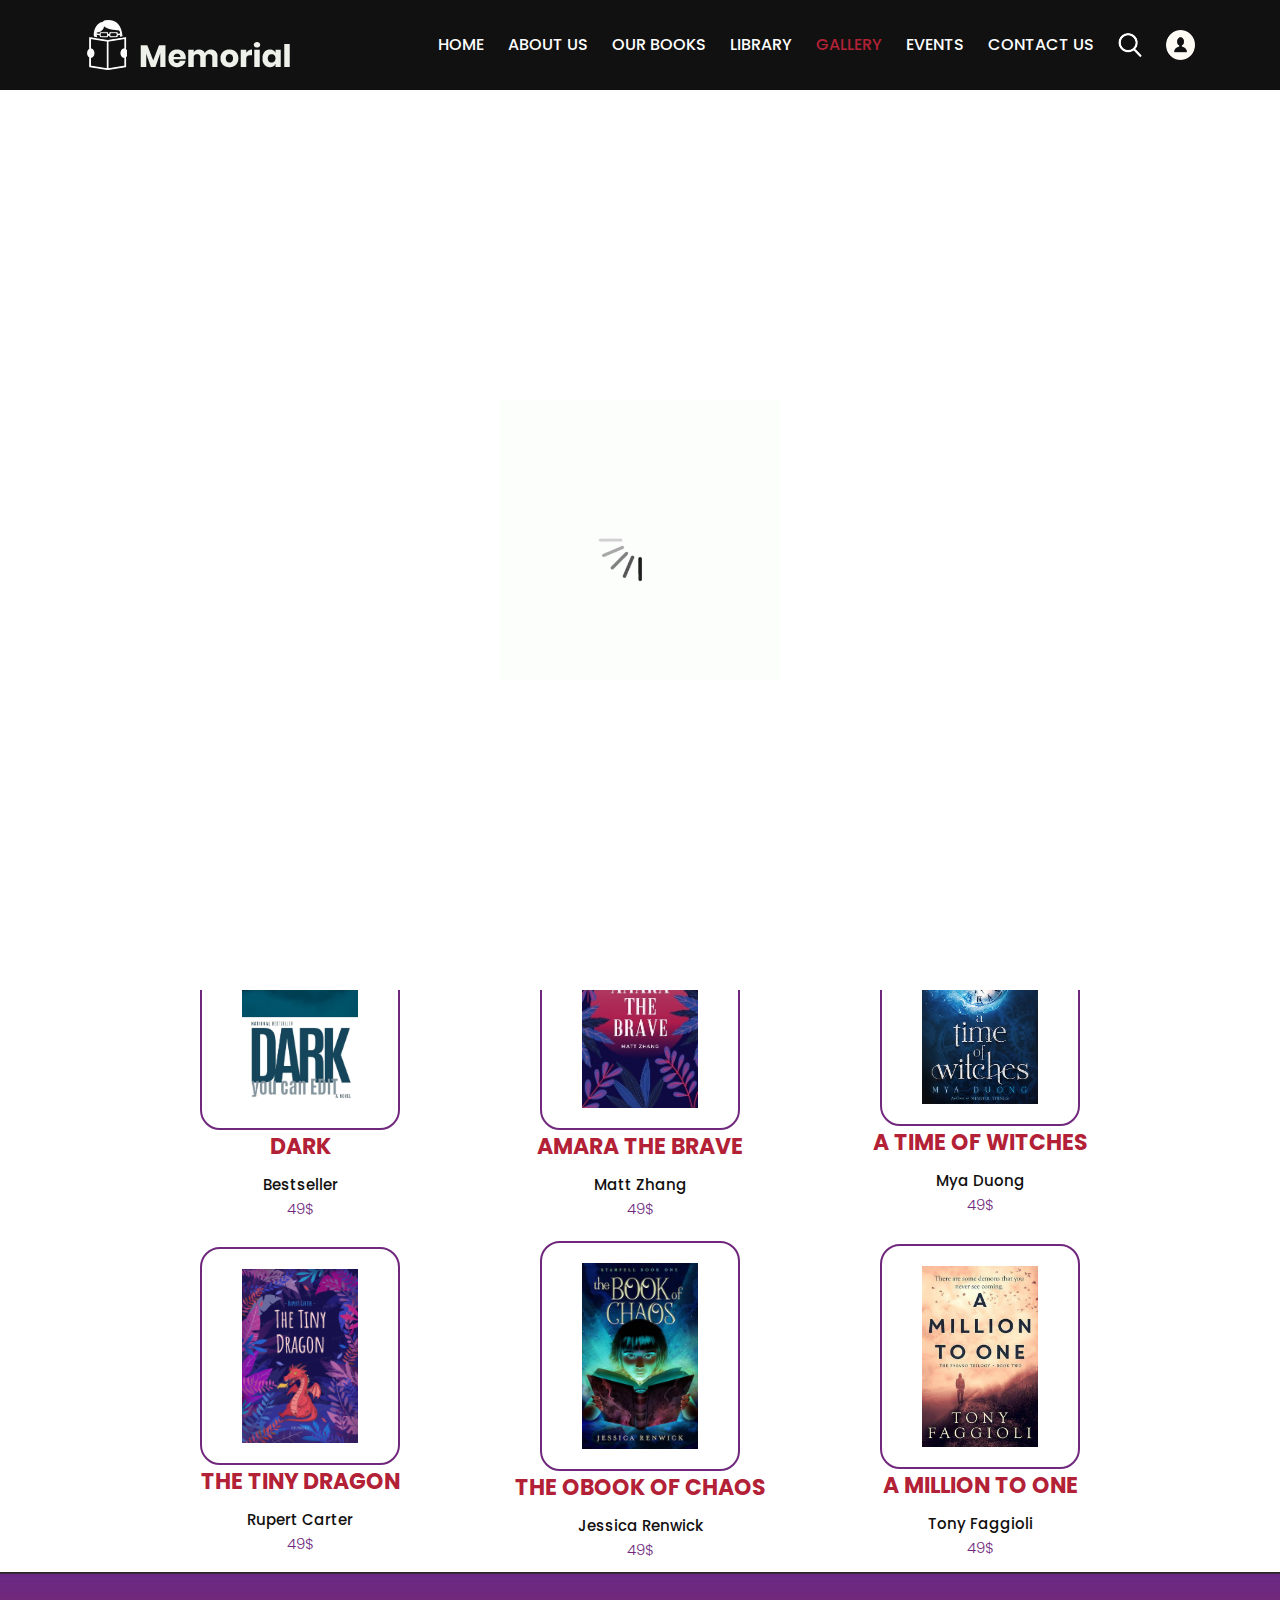
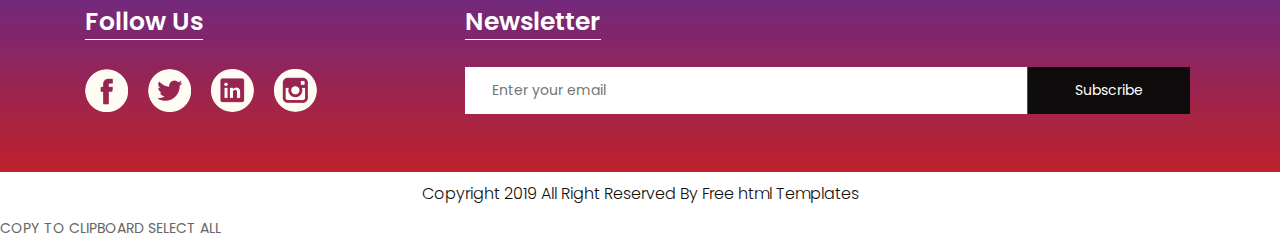
==== commit e7831b42: "modification" ====
--- a/gallery2.html
+++ b/gallery2.html
@@ -88,7 +88,7 @@
 
       <div class="gallery">
 
-         <div class="block1">
+         <div class="block2">
             <img class="image" src="images/9780525431992.jpg" alt="bad blood"width="200" height="244">
             <h2 class="name">BAD BLOOD</h2> 
             <p class="auteur">John Carreyrou</p> 
@@ -110,7 +110,7 @@
       </div>
       <div class="gallery">
 
-         <div class="block1">
+         <div class="block2">
             <img class="image" src="images/Red-Right-Hand-x300.jpg" alt="red rifght hand" width="200" height="244">
             <h2 class="name">RED RIGHT HAND </h2> 
             <p class="auteur">Chris Tullbane</p> 
@@ -132,7 +132,7 @@
       </div>
       <div class="gallery">
 
-         <div class="block1">
+         <div class="block2">
             <img class="image" src="images/xm68-book-cover-templates.jpg.pagespeed.ic.UkmaX_Yea1.jpg" alt="dark"width="200" height="244">
             <h2 class="name">DARK</h2> 
             <p class="auteur">Bestseller </p> 
@@ -154,7 +154,7 @@
       </div>
       <div class="gallery">
 
-         <div class="block1">
+         <div class="block2">
             <img class="image" src="images/preview_31f3ebb8cb76ba8ff66d9ed136c44eaf.jpg" alt="the tiny dragon"width="200" height="244">
             <h2 class="name">THE TINY DRAGON</h2> 
             <p class="auteur">Rupert Carter</p> 
--- a/css/style.css
+++ b/css/style.css
@@ -1812,7 +1812,7 @@
     flex-direction:column ;
     justify-content: center;
     align-items: center;
-    flex: 1;
+    width: 25%;
     margin: 10px;
 }
 @media screen and (max-width : 760px){
